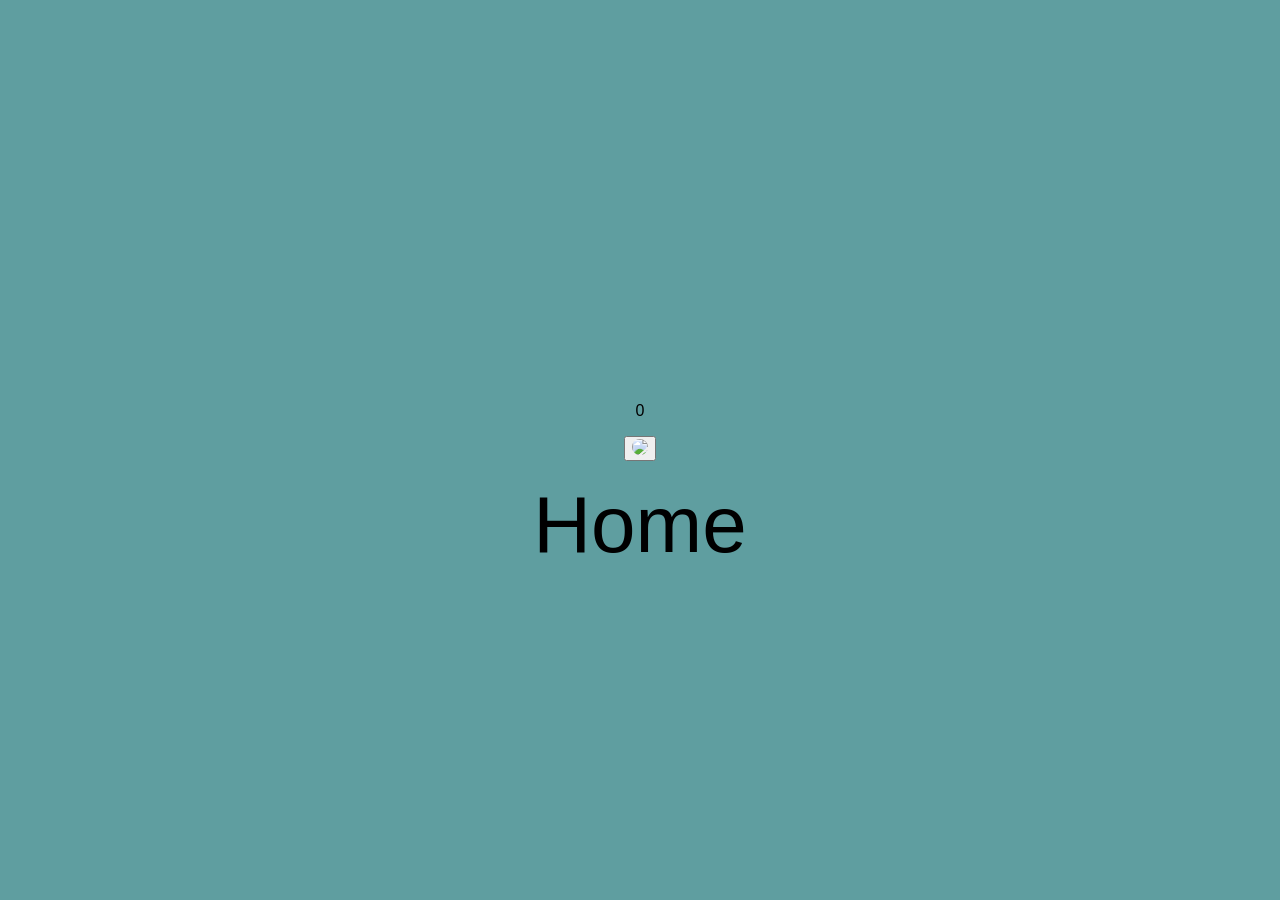
==== break.html @ 5c1627d2 "32" ====
<!DOCTYPE html>
<html lang="en">

<head>
    <meta charset="UTF-8">
    <link rel="stylesheet" href="./style.css">
    <meta name="viewport" content="width=device-width, initial-scale=1.0">
    <title>Video Game Facts</title>
</head>

<body class="Greee">
    <iframe class="responsive-iframe" src="https://www.youtube.com/embed/BHACKCNDMW8?si=pp8E4gwk0ds1TO52"
        title="YouTube video player" frameborder="0"
        allow="accelerometer; autoplay; clipboard-write; encrypted-media; gyroscope; picture-in-picture; web-share"
        referrerpolicy="strict-origin-when-cross-origin" allowfullscreen></iframe>
    <br>
    </br>
    <p><a id="counter">0</a></p>
    <button type="button" onClick="addone()"><img class=game width="200"
            src="https://www.kindpng.com/picc/m/749-7496261_tree-emoji-png-download-nature-emoji-tree-transparent.png" /></button>
    <br></br>
    <div>
    <a class="Home" href="index.html">Home</a>
    <script src="./script.js"></script>
    </div>
</body>
---- style.css ----
h1 {
  font-size: 3em;
}

h3 {
  font-size: 2em;
}

img {
  border-radius: 2em;
  text-align: center
}

ul {
  font-size: 2em;
  text-align: left;
}

body {
  font-family: Comic Sans MS;
  text-align: center;
  background-color: lightskyblue;
}


a {
  margin: 0 1em;
  text-decoration: none;

}

html {
  text-align: center
}

.banner {
  width: 80%;
}

.Pages {
  display: flex;
  justify-content: space-evenly;
  color: black;
}

.Page {
  color: black;
  transition: transform .5s;
  width: 20%;
  font-size: min(5vw,2em);
}

.Page>div,.center {
  display: flex;
  flex-direction: column;
  align-items: center;
}

.Page:hover {
  transform: scale(1.2);
}

.Page>div>img {
  max-width: 100%;
  border-radius: 15%;

}


.wiki {
  font-size: max(3vw, 0.5em);
  color: black;
  white-space: nowrap;
  border-bottom: 0.1em solid black;
}

.Wiki-Title {
  padding-top: 1em;
  font-size: max(3vw, 0.5em);
}

h2 {
  font-size: 2.5rem
}

.Home {
font-size: 500%;
color: black;
}


.Greee{
  background-color:cadetblue;
  font-family:'Trebuchet MS', 'Lucida Sans Unicode', 'Lucida Grande', 'Lucida Sans', Arial, sans-serif;
  font-size: 1em;
}
.game{

}
.responsive-iframe {
  width: 50%;       
  height: auto;    
  aspect-ratio: 16 / 9; }
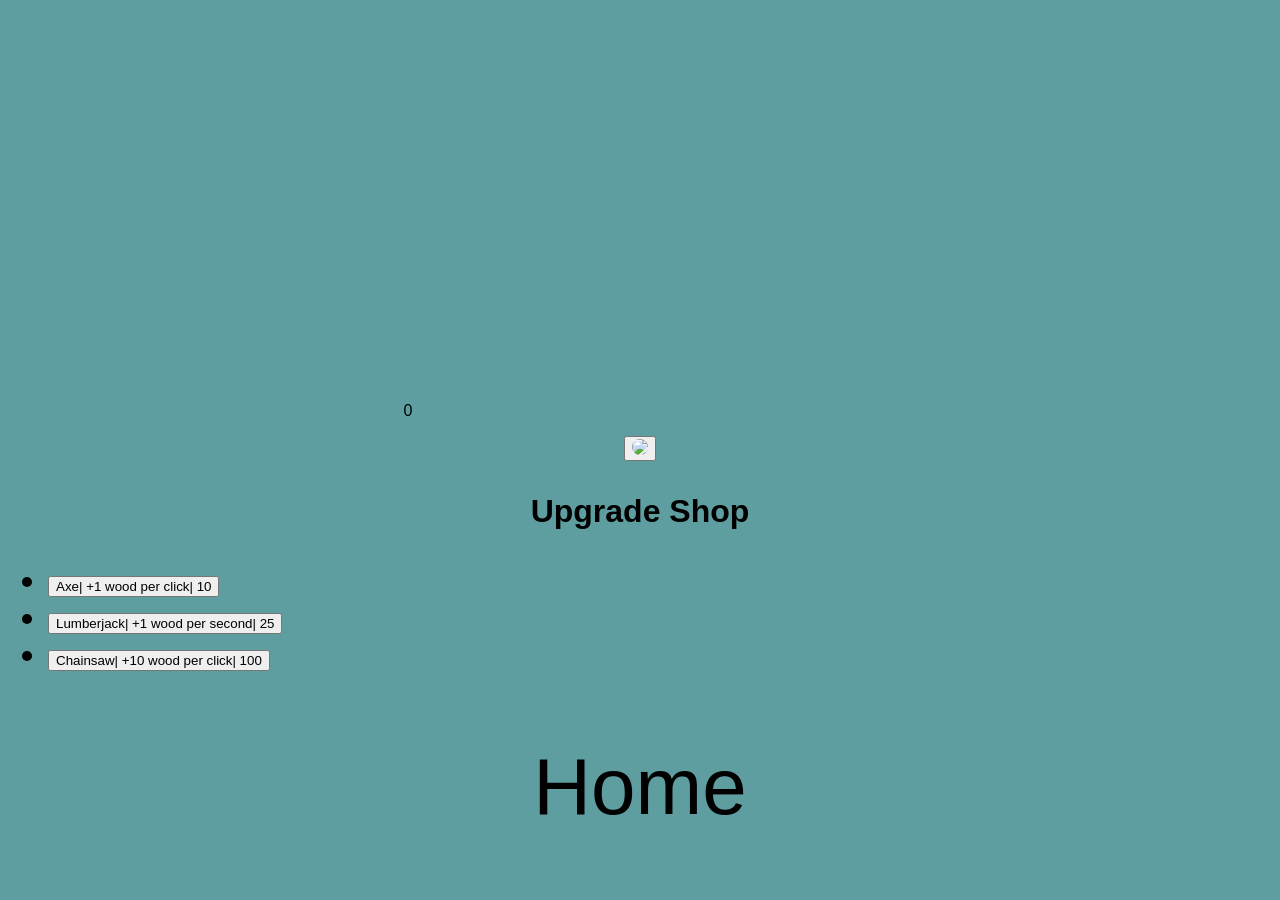
==== commit 82e40e8d: "th" ====
--- a/break.html
+++ b/break.html
@@ -16,11 +16,21 @@
     <br>
     </br>
     <p><a id="counter">0</a></p>
-    <button type="button" onClick="addone()"><img class=game width="200"
+    <button type="button" onClick="addone()"><img draggable="false" width="200"
             src="https://www.kindpng.com/picc/m/749-7496261_tree-emoji-png-download-nature-emoji-tree-transparent.png" /></button>
+
+    <h3>Upgrade Shop</h3>
+    <ul>
+        <li><button>Axe| +1 wood per click| 10</button></li>
+        <li><button>Lumberjack| +1 wood per second| 25 </button></li>
+        <li><button>Chainsaw| +10 wood per click| 100</button></li>
+
+
+
+    </ul>
     <br></br>
     <div>
-    <a class="Home" href="index.html">Home</a>
-    <script src="./script.js"></script>
+        <a class="Home" href="index.html">Home</a>
+        <script src="./script.js"></script>
     </div>
 </body>
--- a/style.css
+++ b/style.css
@@ -29,6 +29,11 @@
 
 }
 
+p {
+  max-width: 50em;
+  justify-self: center;
+}
+
 html {
   text-align: center
 }
@@ -47,10 +52,11 @@
   color: black;
   transition: transform .5s;
   width: 20%;
-  font-size: min(5vw,2em);
+  font-size: min(5vw, 2em);
 }
 
-.Page>div,.center {
+.Page>div,
+.center {
   display: flex;
   flex-direction: column;
   align-items: center;
@@ -84,20 +90,24 @@
 }
 
 .Home {
-font-size: 500%;
-color: black;
+  font-size: 500%;
+  color: black;
 }
 
 
-.Greee{
-  background-color:cadetblue;
-  font-family:'Trebuchet MS', 'Lucida Sans Unicode', 'Lucida Grande', 'Lucida Sans', Arial, sans-serif;
+.Greee {
+  background-color: cadetblue;
+  font-family: 'Trebuchet MS', 'Lucida Sans Unicode', 'Lucida Grande', 'Lucida Sans', Arial, sans-serif;
   font-size: 1em;
 }
-.game{
 
+
+.responsive-iframe {
+  width: 50%;
+  height: auto;
+  aspect-ratio: 16 / 9;
 }
-.responsive-iframe {
-  width: 50%;       
-  height: auto;    
-  aspect-ratio: 16 / 9; }+
+.About-Me {
+  font-size: 180%;
+}
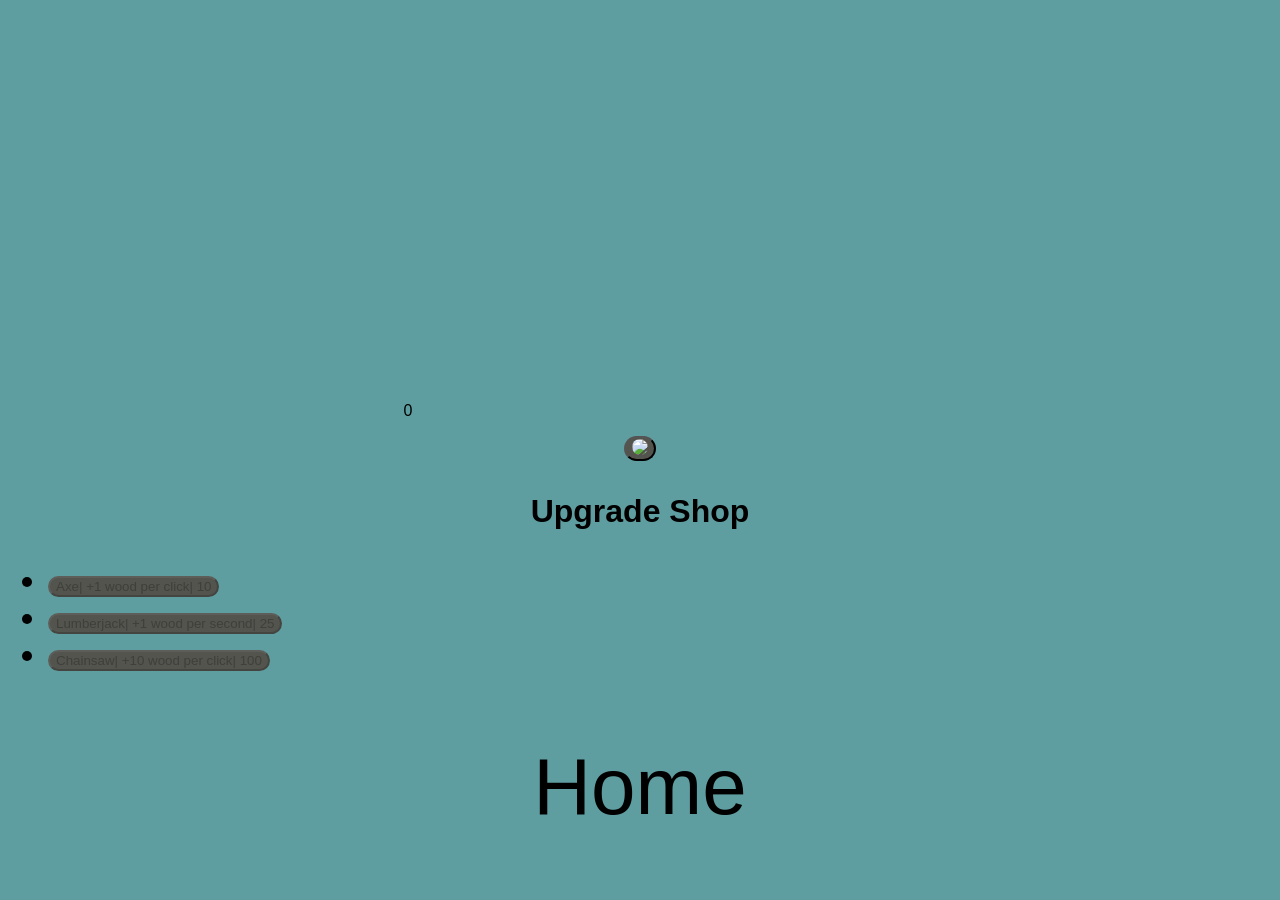
==== commit f2600742: "upgrade shop" ====
--- a/break.html
+++ b/break.html
@@ -16,14 +16,14 @@
     <br>
     </br>
     <p><a id="counter">0</a></p>
-    <button type="button" onClick="addone()"><img draggable="false" width="200"
+    <button id="button" type="button"><img draggable="false" width="200"
             src="https://www.kindpng.com/picc/m/749-7496261_tree-emoji-png-download-nature-emoji-tree-transparent.png" /></button>
 
     <h3>Upgrade Shop</h3>
     <ul>
-        <li><button>Axe| +1 wood per click| 10</button></li>
-        <li><button>Lumberjack| +1 wood per second| 25 </button></li>
-        <li><button>Chainsaw| +10 wood per click| 100</button></li>
+        <li><button id="axe">Axe| +1 wood per click| <span id="axe_cost"></span></button></li>
+        <li><button id="lumberjack">Lumberjack| +1 wood per second| <span id="lumberjack_cost"></span> </button></li>
+        <li><button id="chainsaw">Chainsaw| +10 wood per click| <span id="chainsaw_cost"></span></button></li>
 
 
 
--- a/style.css
+++ b/style.css
@@ -110,4 +110,8 @@
 
 .About-Me {
   font-size: 180%;
+}
+button{
+  background-color: rgb(84, 84, 78);
+  border-radius: 1em;
 }
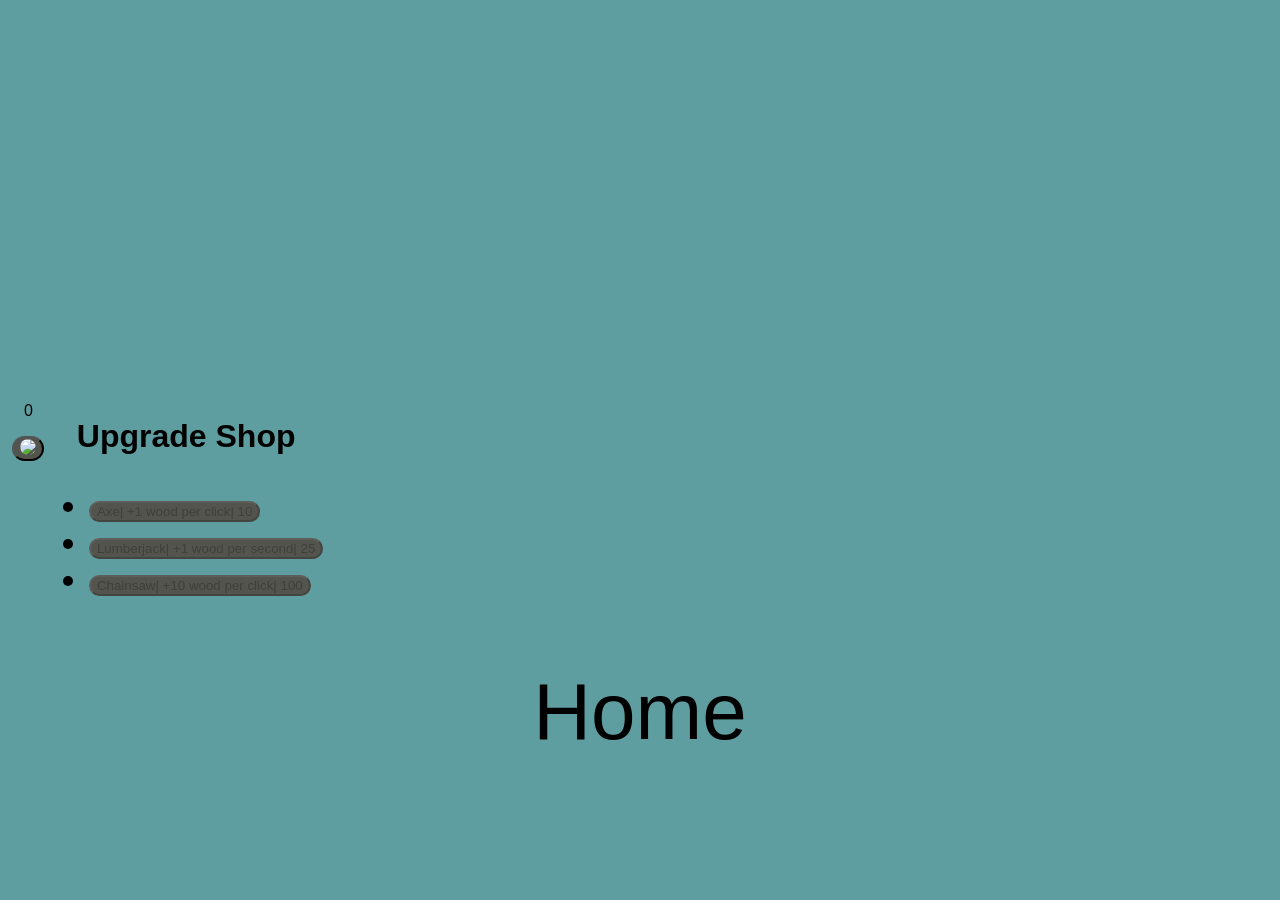
==== commit 5200aa7a: "drf" ====
--- a/break.html
+++ b/break.html
@@ -15,19 +15,25 @@
         referrerpolicy="strict-origin-when-cross-origin" allowfullscreen></iframe>
     <br>
     </br>
-    <p><a id="counter">0</a></p>
-    <button id="button" type="button"><img draggable="false" width="200"
-            src="https://www.kindpng.com/picc/m/749-7496261_tree-emoji-png-download-nature-emoji-tree-transparent.png" /></button>
+    <div id="game">
+        <div>
+            <p><a id="counter">0</a></p>
+            <button id="button" type="button"><img draggable="false" width="200"
+                    src="https://www.kindpng.com/picc/m/749-7496261_tree-emoji-png-download-nature-emoji-tree-transparent.png" /></button>
+        </div>
+        <div>
+            <h3>Upgrade Shop</h3>
+            <ul>
+                <li><button id="axe">Axe| +1 wood per click| <span id="axe_cost"></span></button></li>
+                <li><button id="lumberjack">Lumberjack| +1 wood per second| <span id="lumberjack_cost"></span> </button>
+                </li>
+                <li><button id="chainsaw">Chainsaw| +10 wood per click| <span id="chainsaw_cost"></span></button></li>
+            
+            </ul>
+        </div>
+    </div>
 
-    <h3>Upgrade Shop</h3>
-    <ul>
-        <li><button id="axe">Axe| +1 wood per click| <span id="axe_cost"></span></button></li>
-        <li><button id="lumberjack">Lumberjack| +1 wood per second| <span id="lumberjack_cost"></span> </button></li>
-        <li><button id="chainsaw">Chainsaw| +10 wood per click| <span id="chainsaw_cost"></span></button></li>
-
-
-
-    </ul>
+    
     <br></br>
     <div>
         <a class="Home" href="index.html">Home</a>
--- a/style.css
+++ b/style.css
@@ -114,4 +114,7 @@
 button{
   background-color: rgb(84, 84, 78);
   border-radius: 1em;
+}
+#game{ 
+  display: flex;
 }
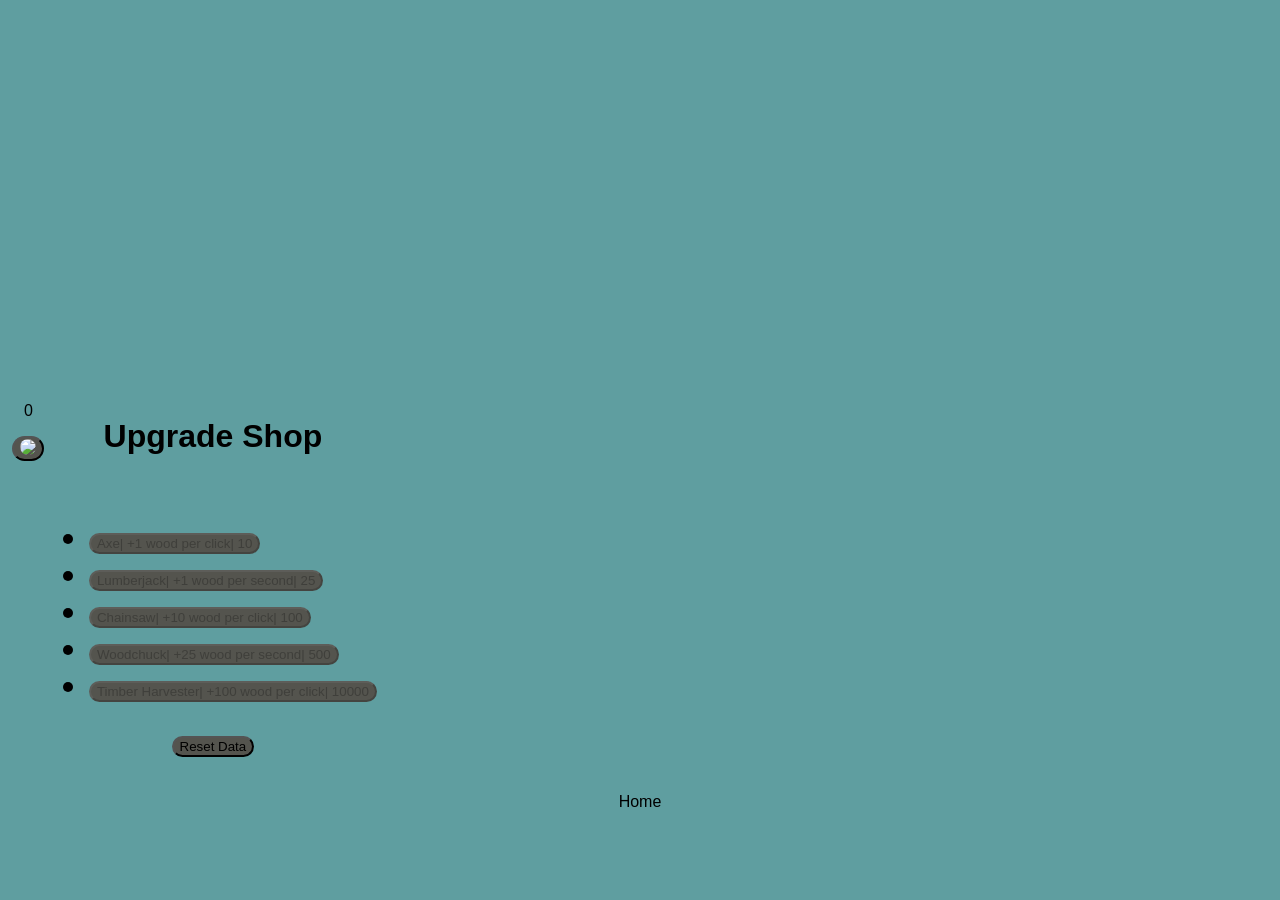
==== commit 866fe664: "woo" ====
--- a/break.html
+++ b/break.html
@@ -23,13 +23,18 @@
         </div>
         <div>
             <h3>Upgrade Shop</h3>
+            <div id="upgrades">
             <ul>
                 <li><button id="axe">Axe| +1 wood per click| <span id="axe_cost"></span></button></li>
                 <li><button id="lumberjack">Lumberjack| +1 wood per second| <span id="lumberjack_cost"></span> </button>
                 </li>
                 <li><button id="chainsaw">Chainsaw| +10 wood per click| <span id="chainsaw_cost"></span></button></li>
+                <li><button id="woodchuck">Woodchuck| +25 wood per second| <span id="woodchuck_cost"></span></button></li>
+                <li><button id="timber_harvester">Timber Harvester| +100 wood per click| <span id="timber_harvester_cost"></span></button></li>
             
             </ul>
+            </div>
+            <button id="Reset">Reset Data</button>
         </div>
     </div>
 
--- a/style.css
+++ b/style.css
@@ -90,7 +90,7 @@
 }
 
 .Home {
-  font-size: 500%;
+  font-size: 100%;
   color: black;
 }
 
@@ -111,10 +111,23 @@
 .About-Me {
   font-size: 180%;
 }
-button{
+
+button {
   background-color: rgb(84, 84, 78);
   border-radius: 1em;
 }
-#game{ 
+
+#game {
   display: flex;
+}
+
+#upgrades {
+  max-height: 20em;
+  overflow-y: auto;
+}
+#button:active {
+  transform : scale(0.8) ;
+}
+#button {
+  transition: transform .2s;
 }
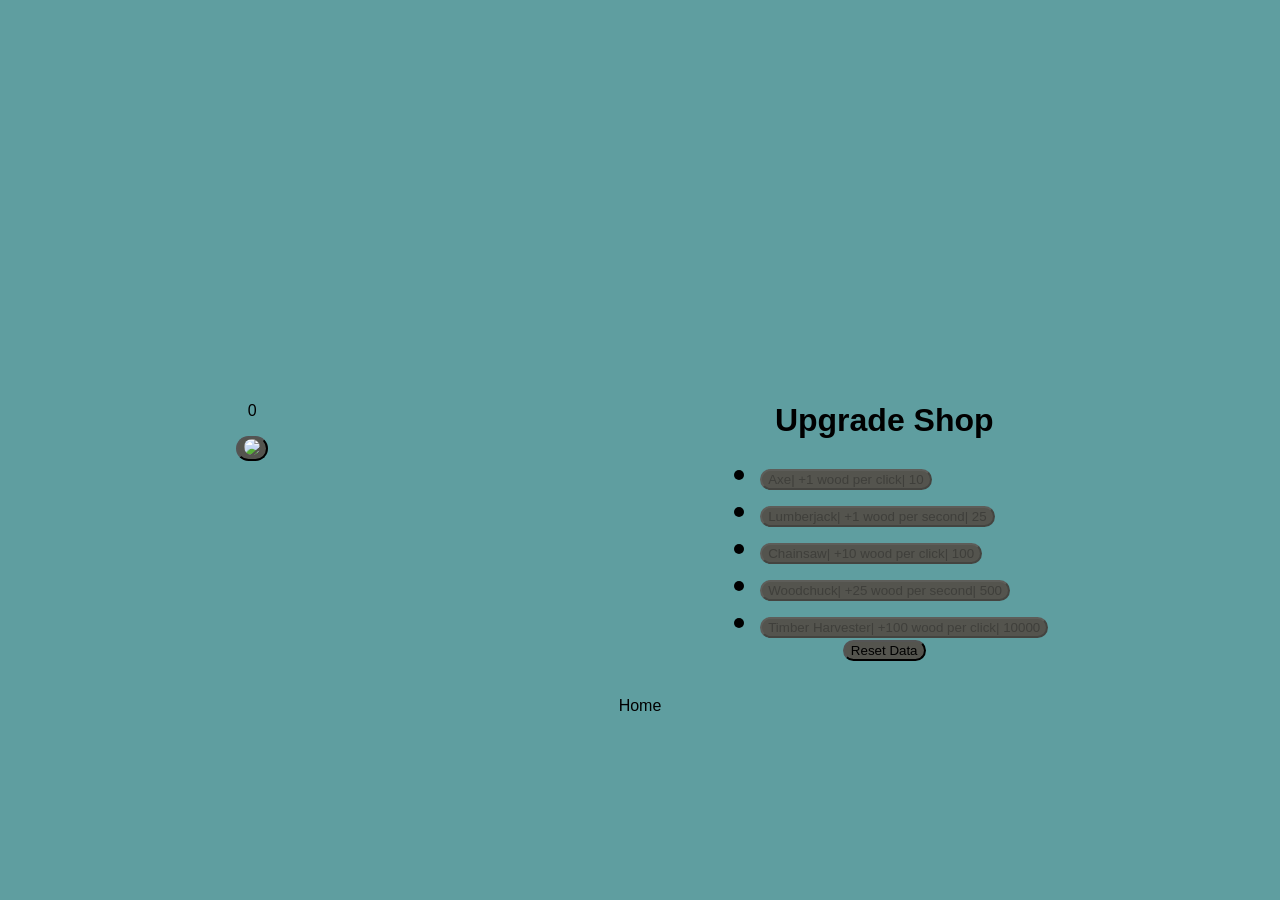
==== commit cd75169f: "wer" ====
--- a/break.html
+++ b/break.html
@@ -22,7 +22,7 @@
                     src="https://www.kindpng.com/picc/m/749-7496261_tree-emoji-png-download-nature-emoji-tree-transparent.png" /></button>
         </div>
         <div>
-            <h3>Upgrade Shop</h3>
+            <h3 style="margin:0.5em">Upgrade Shop</h3>
             <div id="upgrades">
             <ul>
                 <li><button id="axe">Axe| +1 wood per click| <span id="axe_cost"></span></button></li>
--- a/style.css
+++ b/style.css
@@ -14,6 +14,7 @@
 ul {
   font-size: 2em;
   text-align: left;
+  margin: 0;
 }
 
 body {
@@ -46,12 +47,12 @@
   display: flex;
   justify-content: space-evenly;
   color: black;
+  flex-wrap: wrap;
 }
 
 .Page {
   color: black;
   transition: transform .5s;
-  width: 20%;
   font-size: min(5vw, 2em);
 }
 
@@ -67,7 +68,7 @@
 }
 
 .Page>div>img {
-  max-width: 100%;
+  max-width: 4em;
   border-radius: 15%;
 
 }
@@ -101,6 +102,11 @@
   font-size: 1em;
 }
 
+div {
+  margin-left: auto;
+  margin-right: auto;
+}
+
 
 .responsive-iframe {
   width: 50%;
@@ -125,9 +131,11 @@
   max-height: 20em;
   overflow-y: auto;
 }
+
 #button:active {
-  transform : scale(0.8) ;
+  transform: scale(0.8);
 }
+
 #button {
   transition: transform .2s;
 }
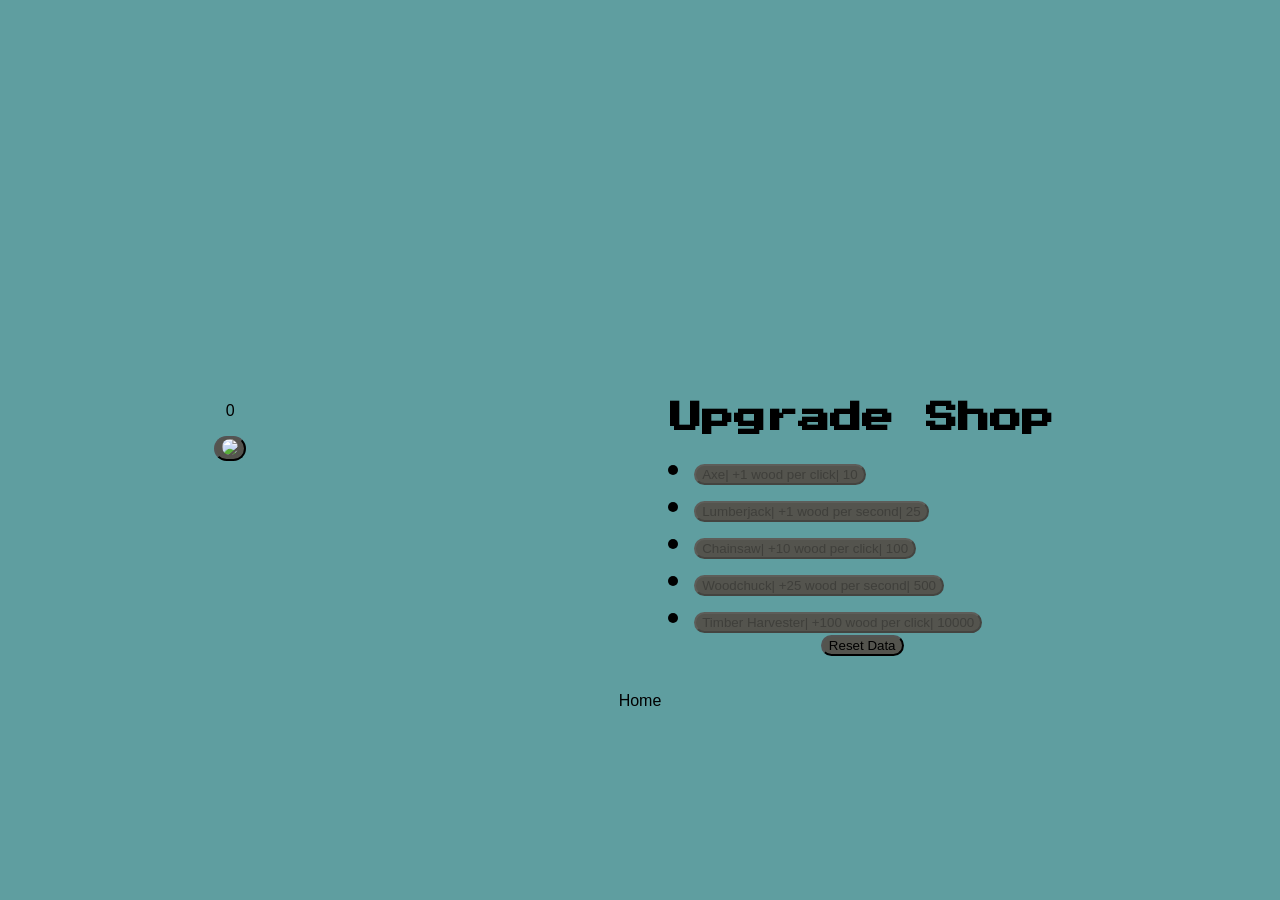
==== commit 0a7f9ff8: "4" ====
--- a/break.html
+++ b/break.html
@@ -3,6 +3,9 @@
 
 <head>
     <meta charset="UTF-8">
+    <link rel="preconnect" href="https://fonts.googleapis.com">
+    <link rel="preconnect" href="https://fonts.gstatic.com" crossorigin>
+    <link href="https://fonts.googleapis.com/css2?family=Press+Start+2P&display=swap" rel="stylesheet">
     <link rel="stylesheet" href="./style.css">
     <meta name="viewport" content="width=device-width, initial-scale=1.0">
     <title>Video Game Facts</title>
@@ -24,21 +27,25 @@
         <div>
             <h3 style="margin:0.5em">Upgrade Shop</h3>
             <div id="upgrades">
-            <ul>
-                <li><button id="axe">Axe| +1 wood per click| <span id="axe_cost"></span></button></li>
-                <li><button id="lumberjack">Lumberjack| +1 wood per second| <span id="lumberjack_cost"></span> </button>
-                </li>
-                <li><button id="chainsaw">Chainsaw| +10 wood per click| <span id="chainsaw_cost"></span></button></li>
-                <li><button id="woodchuck">Woodchuck| +25 wood per second| <span id="woodchuck_cost"></span></button></li>
-                <li><button id="timber_harvester">Timber Harvester| +100 wood per click| <span id="timber_harvester_cost"></span></button></li>
-            
-            </ul>
+                <ul>
+                    <li><button id="axe">Axe| +1 wood per click| <span id="axe_cost"></span></button></li>
+                    <li><button id="lumberjack">Lumberjack| +1 wood per second| <span id="lumberjack_cost"></span>
+                        </button>
+                    </li>
+                    <li><button id="chainsaw">Chainsaw| +10 wood per click| <span id="chainsaw_cost"></span></button>
+                    </li>
+                    <li><button id="woodchuck">Woodchuck| +25 wood per second| <span
+                                id="woodchuck_cost"></span></button></li>
+                    <li><button id="timber_harvester">Timber Harvester| +100 wood per click| <span
+                                id="timber_harvester_cost"></span></button></li>
+
+                </ul>
             </div>
             <button id="Reset">Reset Data</button>
         </div>
     </div>
 
-    
+
     <br></br>
     <div>
         <a class="Home" href="index.html">Home</a>
--- a/style.css
+++ b/style.css
@@ -1,9 +1,11 @@
 h1 {
   font-size: 3em;
+  font-family: "Press Start 2P", system-ui;
 }
 
 h3 {
   font-size: 2em;
+  font-family: "Press Start 2P", system-ui;
 }
 
 img {
@@ -18,9 +20,9 @@
 }
 
 body {
-  font-family: Comic Sans MS;
+  font-family: sans-serif;
   text-align: center;
-  background-color: lightskyblue;
+  background-color: #40f2ff;
 }
 
 
@@ -45,9 +47,16 @@
 
 .Pages {
   display: flex;
-  justify-content: space-evenly;
+  justify-content: center;
   color: black;
   flex-wrap: wrap;
+  background-color: #c5f9fc;
+  padding-bottom: 2em;
+  border-radius: 2em;
+}
+
+.row {
+  display: flex;
 }
 
 .Page {
@@ -61,6 +70,10 @@
   display: flex;
   flex-direction: column;
   align-items: center;
+}
+
+.Page>div>p {
+  white-space: nowrap;
 }
 
 .Page:hover {
@@ -87,7 +100,8 @@
 }
 
 h2 {
-  font-size: 2.5rem
+  font-size: 2.5rem;
+  font-family: "Press Start 2P", system-ui;
 }
 
 .Home {
